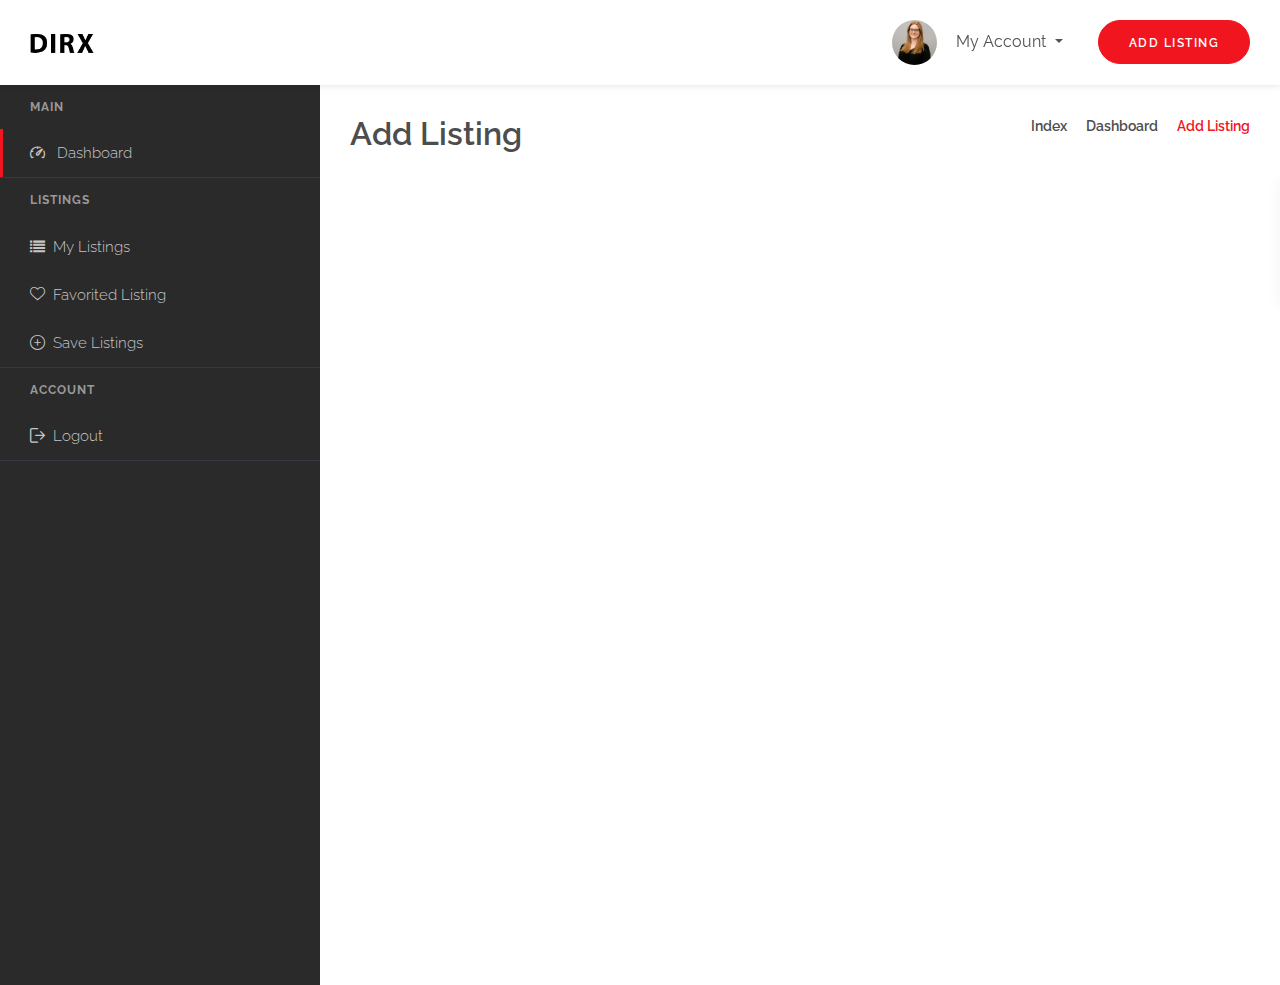
==== add-listing.html @ 59b0fe99 "initial super commit" ====
<!DOCTYPE html>
<html lang="zxx">

<!-- Mirrored from storage.googleapis.com/themevessel-products/drix/add-listing.html by HTTrack Website Copier/3.x [XR&CO'2014], Wed, 26 Jun 2019 07:26:23 GMT -->
<head>
    <title>DirX - Directory Listing HTML Template</title>
    <meta name="viewport" content="width=device-width, initial-scale=1.0">
    <meta charset="utf-8">

    <!-- External CSS libraries -->
    <link rel="stylesheet" type="text/css" href="css/bootstrap.min.css">
    <link rel="stylesheet" type="text/css" href="css/animate.min.css">
    <link rel="stylesheet" type="text/css" href="css/bootstrap-submenu.css">

    <link rel="stylesheet" type="text/css" href="css/bootstrap-select.min.css">
    <link rel="stylesheet" type="text/css" href="css/magnific-popup.css">
    <link rel="stylesheet" type="text/css" href="css/daterangepicker.css">
    <link rel="stylesheet" href="css/leaflet.css" type="text/css">
    <link rel="stylesheet" href="css/map.css" type="text/css">
    <link rel="stylesheet" type="text/css" href="fonts/font-awesome/css/font-awesome.min.css">
    <link rel="stylesheet" type="text/css" href="fonts/flaticon/font/flaticon.css">
    <link rel="stylesheet" type="text/css" href="fonts/linearicons/style.css">
    <link rel="stylesheet" type="text/css"  href="css/jquery.mCustomScrollbar.css">
    <link rel="stylesheet" type="text/css"  href="css/dropzone.css">
    <link rel="stylesheet" type="text/css"  href="css/slick.css">

    <!-- Custom stylesheet -->
    <link rel="stylesheet" type="text/css" href="css/style.css">
    <link rel="stylesheet" type="text/css" id="style_sheet" href="css/skins/default.css">

    <!-- Favicon icon -->
    <link rel="shortcut icon" href="img/favicon.ico" type="image/x-icon" >

    <!-- Google fonts -->
    <link rel="stylesheet" type="text/css" href="https://fonts.googleapis.com/css?family=Raleway:300,400,500,600,300,700">
    <link rel="stylesheet" type="text/css" href="https://fonts.googleapis.com/css?family=Dosis%7CMontserrat:200,300,400,500,600,700,800,900%7CNunito+Sans:200,300,400,600,700,800,900">

    <!-- IE10 viewport hack for Surface/desktop Windows 8 bug -->
    <link rel="stylesheet" type="text/css" href="css/ie10-viewport-bug-workaround.css">

    <!-- Just for debugging purposes. Don't actually copy these 2 lines! -->
    <!--[if lt IE 9]><script  src="js/ie8-responsive-file-warning.js"></script><![endif]-->
    <script  src="js/ie-emulation-modes-warning.js"></script>

    <!-- HTML5 shim and Respond.js for IE8 support of HTML5 elements and media queries -->
    <!--[if lt IE 9]>
    <script  src="js/html5shiv.min.js"></script>
    <script  src="js/respond.min.js"></script>
    <![endif]-->
</head>
<body>
<div class="page_loader"></div>

<!-- Main header start -->
<header class="main-header header-2 fixed-header">
    <div class="container-fluid">
        <nav class="navbar navbar-expand-lg navbar-light">
            <a class="navbar-brand logo pad-0" href="index.html">
                <img src="img/logos/black-logo.png" alt="logo">
            </a>
            <button class="navbar-toggler" type="button" data-toggle="collapse" data-target="#navbarSupportedContent" aria-controls="navbarSupportedContent" aria-expanded="false" aria-label="Toggle navigation">
                <span class="navbar-toggler-icon"></span>
            </button>
            <div class="collapse navbar-collapse" id="navbarSupportedContent">
                <ul class="navbar-nav ml-auto d-lg-none d-xl-none">
                    <li class="nav-item dropdown">
                        <a href="dashboard.html" class="nav-link">Dashboard</a>
                    </li>
                    <li class="nav-item dropdown">
                        <a href="messages.html" class="nav-link">Messages</a>
                    </li>
                    <li class="nav-item dropdown">
                        <a href="bookings.html" class="nav-link">Bookings</a>
                    </li>
                    <li class="nav-item dropdown">
                        <a href="my-listings.html" class="nav-link">My Listings</a>
                    </li>
                    <li class="nav-item dropdown">
                        <a href="my-invoices.html" class="nav-link">My Invoices</a>
                    </li>
                    <li class="nav-item dropdown">
                        <a href="favorited-listings.html" class="nav-link">Favorited Listings</a>
                    </li>
                    <li class="nav-item dropdown active">
                        <a href="add-listing.html" class="nav-link">Add Listins</a>
                    </li>
                    <li class="nav-item dropdown">
                        <a href="my-profile.html" class="nav-link">My Profile</a>
                    </li>
                    <li class="nav-item dropdown">
                        <a href="index.html" class="nav-link">Logout</a>
                    </li>
                </ul>
                <div class="navbar-buttons ml-auto d-none d-xl-block d-lg-block">
                    <ul>
                        <li>
                            <div class="dropdown btns">
                                <a class="dropdown-toggle" data-toggle="dropdown">
                                    <img src="img/avatar/avatar-1.jpg" alt="avatar">
                                    My Account
                                </a>
                                <div class="dropdown-menu">
                                    <a class="dropdown-item" href="dashboard.html">Dashboard</a>
                                    <a class="dropdown-item" href="messages.html">Messages</a>
                                    <a class="dropdown-item" href="bookings.html">Bookings</a>
                                    <a class="dropdown-item" href="my-profile.html">My profile</a>
                                    <a class="dropdown-item" href="index.html">Logout</a>
                                </div>
                            </div>
                        </li>
                        <li>
                            <a class="btn btn-theme btn-md" href="add-listing.html">Add Listing</a>
                        </li>
                    </ul>
                </div>
            </div>
        </nav>
    </div>
</header>
<!-- Main header end -->

<!-- Dashboard start -->
<div class="dashboard">
    <div class="container-fluid">
        <div class="row">
            <div class="col-lg-3 col-md-12 col-sm-12 col-pad">
                <div class="dashboard-nav d-none d-xl-block d-lg-block">
                    <div class="dashboard-inner">
                        <h4>Main</h4>
                        <ul>
                            <li class="active"><a href="dashboard.html"><i class="flaticon-dashboard"></i> Dashboard</a></li>
                            
                        </ul>
                        <h4>Listings</h4>
                        <ul>
                            <li><a href="my-listings.html"><i class="flaticon-list-1"></i>My Listings</a></li>
                            <li><a href="favorited-listings.html"><i class="flaticon-heart"></i>Favorited Listing</a></li>
                            <li><a href="add-listing.html"><i class="flaticon-plus"></i>Save Listings</a></li>
                        </ul>
                        <h4>Account</h4>
                        <ul>
                            <li><a href="index.html"><i class="flaticon-logout"></i>Logout</a></li>
                        </ul>
                    </div>
                </div>
            </div>
            <div class="col-lg-9 col-md-12 col-sm-12 col-pad">
                <div class="content-area5 dashboard-content">
                    <div class="dashboard-header clearfix">
                        <div class="row">
                            <div class="col-sm-12 col-md-6"><h4>Add Listing</h4></div>
                            <div class="col-sm-12 col-md-6">
                                <div class="breadcrumb-nav">
                                    <ul>
                                        <li>
                                            <a href="index.html">Index</a>
                                        </li>
                                        <li>
                                            <a href="dashboard.html">Dashboard</a>
                                        </li>
                                        <li class="active">Add Listing</li>
                                    </ul>
                                </div>
                            </div>
                        </div>
                    </div>
                   
                    </div>
                </div>
            </div>
        </div>
    </div>
</div>
<!-- Dashboard end -->

<!-- Full Page Search -->
<div id="full-page-search">
    <button type="button" class="close">×</button>
    <form action="http://storage.googleapis.com/themevessel-products/drix/index.html#">
        <input type="search" value="" placeholder="type keyword(s) here" />
        <button type="submit" class="btn btn-sm button-theme">Search</button>
    </form>
</div>

<script src="js/jquery-2.2.0.min.js"></script>
<script src="js/popper.min.js"></script>
<script src="js/bootstrap.min.js"></script>
<script  src="js/bootstrap-submenu.js"></script>
<script  src="js/rangeslider.js"></script>
<script  src="js/jquery.mb.YTPlayer.js"></script>
<script  src="js/bootstrap-select.min.js"></script>
<script  src="js/jquery.easing.1.3.js"></script>
<script  src="js/jquery.scrollUp.js"></script>
<script  src="js/jquery.mCustomScrollbar.concat.min.js"></script>
<script  src="js/leaflet.js"></script>
<script  src="js/leaflet-providers.js"></script>
<script  src="js/leaflet.markercluster.js"></script>
<script  src="js/moment.min.js"></script>
<script  src="js/daterangepicker.min.js"></script>
<script  src="js/dropzone.js"></script>
<script  src="js/slick.min.js"></script>
<script  src="js/jquery.filterizr.js"></script>
<script  src="js/jquery.magnific-popup.min.js"></script>
<script  src="js/jquery.countdown.js"></script>
<script  src="js/maps.js"></script>
<script  src="js/app.js"></script>

<!-- IE10 viewport hack for Surface/desktop Windows 8 bug -->
<script  src="js/ie10-viewport-bug-workaround.js"></script>
<!-- Custom javascript -->
<script  src="js/ie10-viewport-bug-workaround.js"></script>
</body>

<!-- Mirrored from storage.googleapis.com/themevessel-products/drix/add-listing.html by HTTrack Website Copier/3.x [XR&CO'2014], Wed, 26 Jun 2019 07:26:23 GMT -->
</html>
---- css/daterangepicker.css ----
.daterangepicker {
    position: absolute;
    color: inherit;
    background-color: #fff;
    border-radius: 4px;
    border: 1px solid #efefef;
    width: 278px;
    max-width: none;
    padding: 0;
    margin-top: 7px;
    top: 100px;
    left: 20px;
    z-index: 3001;
    display: none;
    font-family: arial;
    font-size: 15px;
    line-height: 1em;
}

.daterangepicker:before, .daterangepicker:after {
    position: absolute;
    display: inline-block;
    border-bottom-color: rgba(0, 0, 0, 0.2);
    content: '';
}

.daterangepicker:before {
    top: -7px;
    border-right: 7px solid transparent;
    border-left: 7px solid transparent;
    border-bottom: 7px solid #ccc;
}

.daterangepicker:after {
    top: -6px;
    border-right: 6px solid transparent;
    border-bottom: 6px solid #fff;
    border-left: 6px solid transparent;
}

.daterangepicker.opensleft:before {
    right: 9px;
}

.daterangepicker.opensleft:after {
    right: 10px;
}

.daterangepicker.openscenter:before {
    left: 0;
    right: 0;
    width: 0;
    margin-left: auto;
    margin-right: auto;
}

.daterangepicker.openscenter:after {
    left: 0;
    right: 0;
    width: 0;
    margin-left: auto;
    margin-right: auto;
}

.daterangepicker.opensright:before {
    left: 9px;
}

.daterangepicker.opensright:after {
    left: 10px;
}

.daterangepicker.drop-up {
    margin-top: -7px;
}

.daterangepicker.drop-up:before {
    top: initial;
    bottom: -7px;
    border-bottom: initial;
    border-top: 7px solid #ccc;
}

.daterangepicker.drop-up:after {
    top: initial;
    bottom: -6px;
    border-bottom: initial;
    border-top: 6px solid #fff;
}

.daterangepicker.single .daterangepicker .ranges, .daterangepicker.single .drp-calendar {
    float: none;
}

.daterangepicker.single .drp-selected {
    display: none;
}

.daterangepicker.show-calendar .drp-calendar {
    display: block;
}

.daterangepicker.show-calendar .drp-buttons {
    display: block;
}

.daterangepicker.auto-apply .drp-buttons {
    display: none;
}

.daterangepicker .drp-calendar {
    display: none;
    max-width: 270px;
}

.daterangepicker .drp-calendar.left {
    padding: 8px 0 8px 8px;
}

.daterangepicker .drp-calendar.right {
    padding: 8px;
}

.daterangepicker .drp-calendar.single .calendar-table {
    border: none;
}

.daterangepicker .calendar-table .next span, .daterangepicker .calendar-table .prev span {
    color: #fff;
    border: solid black;
    border-width: 0 2px 2px 0;
    border-radius: 0;
    display: inline-block;
    padding: 3px;
}

.daterangepicker .calendar-table .next span {
    transform: rotate(-45deg);
    -webkit-transform: rotate(-45deg);
}

.daterangepicker .calendar-table .prev span {
    transform: rotate(135deg);
    -webkit-transform: rotate(135deg);
}

.daterangepicker .calendar-table th, .daterangepicker .calendar-table td {
    white-space: nowrap;
    text-align: center;
    vertical-align: middle;
    min-width: 34px;
    width: 34px;
    height: 33px;
    line-height: 26px;
    font-size: 12px;
    border-radius: 4px;
    border: 1px solid transparent;
    white-space: nowrap;
    cursor: pointer;
}

.daterangepicker .calendar-table {
    border: 1px solid #fff;
    border-radius: 4px;
    background-color: #fff;
}

.daterangepicker .calendar-table table {
    width: 100%;
    margin: 0;
    border-spacing: 0;
    border-collapse: collapse;
}

.daterangepicker td.available:hover, .daterangepicker th.available:hover {
    background-color: #eee;
    border-color: transparent;
    color: inherit;
}

.daterangepicker td .prev:hover, .daterangepicker th .prev:hover{
    background: transparent !important;
}

.daterangepicker td.week, .daterangepicker th.week {
    font-size: 80%;
    color: #ccc;
}

.daterangepicker td.off, .daterangepicker td.off.in-range, .daterangepicker td.off.start-date, .daterangepicker td.off.end-date {
    background-color: #fff;
    border-color: transparent;
    color: #999;
}

.daterangepicker td.in-range {
    background-color: #ebf4f8;
    border-color: transparent;
    color: #000;
    border-radius: 0;
}

.daterangepicker td.start-date {
    border-radius: 4px 0 0 4px;
}

.daterangepicker td.end-date {
    border-radius: 0;
}

.daterangepicker td.start-date.end-date {
    border-radius: 0;
}

.daterangepicker td.active, .daterangepicker td.active:hover {
    border-color: transparent;
    color: #fff;
    border-radius: 0;
}

.daterangepicker td.available:hover, .daterangepicker th.available:hover{
    border-radius: 0;
}

.daterangepicker th.month {
    width: auto;
}

.daterangepicker td.disabled, .daterangepicker option.disabled {
    color: #999;
    cursor: not-allowed;
    text-decoration: line-through;
}

.daterangepicker select.monthselect, .daterangepicker select.yearselect {
    font-size: 12px;
    padding: 1px;
    height: auto;
    margin: 0;
    cursor: default;
}

.daterangepicker select.monthselect {
    margin-right: 2%;
    width: 56%;
}

.daterangepicker select.yearselect {
    width: 40%;
}

.daterangepicker select.hourselect, .daterangepicker select.minuteselect, .daterangepicker select.secondselect, .daterangepicker select.ampmselect {
    width: 50px;
    margin: 0 auto;
    background: #eee;
    border: 1px solid #eee;
    padding: 2px;
    outline: 0;
    font-size: 12px;
}

.daterangepicker .calendar-time {
    text-align: center;
    margin: 4px auto 0 auto;
    line-height: 30px;
    position: relative;
}

.daterangepicker .calendar-time select.disabled {
    color: #ccc;
    cursor: not-allowed;
}

.daterangepicker .drp-buttons {
    clear: both;
    text-align: right;
    padding: 17px 8px 12px;
    border-top: 1px solid #efefef;
    display: none;
    line-height: 12px;
    vertical-align: middle;
}

.daterangepicker .drp-selected {
    display: inline-block;
    font-size: 12px;
    padding-right: 8px;
}

.daterangepicker .drp-buttons .btn {
    margin: 0 0 5px 5px;
    font-size: 11px;
    font-weight: 500;
    padding: 3px 10px;
    text-transform: none;
}

.daterangepicker.show-ranges .drp-calendar.left {
    border-left: 1px solid #ddd;
}

.daterangepicker .ranges {
    float: none;
    text-align: left;
    margin: 0;
}

.daterangepicker.show-calendar .ranges {
    margin-top: 8px;
}

.daterangepicker .ranges ul {
    list-style: none;
    margin: 0 auto;
    padding: 0;
    width: 100%;
}

.daterangepicker .ranges li {
    font-size: 12px;
    padding: 8px 12px;
    cursor: pointer;
}

.daterangepicker .ranges li:hover {
    background-color: #eee;
}

.daterangepicker .ranges li.active {
    background-color: #08c;
    color: #fff;
}

element.style {
    top: 631px;
    right: 768.984px;
    left: auto;
    display: block;
}

/*  Larger Screen Styling */
@media (min-width: 564px) {
    .daterangepicker {
        width: auto; }
    .daterangepicker .ranges ul {
        width: 140px; }
    .daterangepicker.single .ranges ul {
        width: 100%; }
    .daterangepicker.single .drp-calendar.left {
        clear: none; }
    .daterangepicker.single.ltr .ranges, .daterangepicker.single.ltr .drp-calendar {
        float: left; }
    .daterangepicker.single.rtl .ranges, .daterangepicker.single.rtl .drp-calendar {
        float: right; }
    .daterangepicker.ltr {
        direction: ltr;
        text-align: left; }
    .daterangepicker.ltr .drp-calendar.left {
        clear: left;
        margin-right: 0; }
    .daterangepicker.ltr .drp-calendar.left .calendar-table {
        border-right: none;
        border-top-right-radius: 0;
        border-bottom-right-radius: 0; }
    .daterangepicker.ltr .drp-calendar.right {
        margin-left: 0; }
    .daterangepicker.ltr .drp-calendar.right .calendar-table {
        border-left: none;
        border-top-left-radius: 0;
        border-bottom-left-radius: 0; }
    .daterangepicker.ltr .drp-calendar.left .calendar-table {
        padding-right: 8px; }
    .daterangepicker.ltr .ranges, .daterangepicker.ltr .drp-calendar {
        float: left; }
    .daterangepicker.rtl {
        direction: rtl;
        text-align: right; }
    .daterangepicker.rtl .drp-calendar.left {
        clear: right;
        margin-left: 0; }
    .daterangepicker.rtl .drp-calendar.left .calendar-table {
        border-left: none;
        border-top-left-radius: 0;
        border-bottom-left-radius: 0; }
    .daterangepicker.rtl .drp-calendar.right {
        margin-right: 0; }
    .daterangepicker.rtl .drp-calendar.right .calendar-table {
        border-right: none;
        border-top-right-radius: 0;
        border-bottom-right-radius: 0; }
    .daterangepicker.rtl .drp-calendar.left .calendar-table {
        padding-left: 12px; }
    .daterangepicker.rtl .ranges, .daterangepicker.rtl .drp-calendar {
        text-align: right;
        float: right; } }
@media (min-width: 730px) {
    .daterangepicker .ranges {
        width: auto; }
    .daterangepicker.ltr .ranges {
        float: left; }
    .daterangepicker.rtl .ranges {
        float: right; }
    .daterangepicker .drp-calendar.left {
        clear: none !important; } }
---- css/leaflet.css ----
/* required styles */
.leaflet-map-pane,
.leaflet-tile,
.leaflet-marker-icon,
.leaflet-marker-shadow,
.leaflet-tile-pane,
.leaflet-tile-container,
.leaflet-overlay-pane,
.leaflet-shadow-pane,
.leaflet-marker-pane,
.leaflet-popup-pane,
.leaflet-overlay-pane svg,
.leaflet-zoom-box,
.leaflet-image-layer,
.leaflet-layer {
    position: absolute;
    left: 0;
    top: 0;
}
.leaflet-container {
    overflow: hidden;
    -ms-touch-action: none;
}
.leaflet-tile,
.leaflet-marker-icon,
.leaflet-marker-shadow {
    -webkit-user-select: none;
    -moz-user-select: none;
    user-select: none;
    -webkit-user-drag: none;
}
.leaflet-marker-icon,
.leaflet-marker-shadow {
    display: block;
}
/* map is broken in FF if you have max-width: 100% on tiles */
.leaflet-container img {
    max-width: none !important;
}
/* stupid Android 2 doesn't understand "max-width: none" properly */
.leaflet-container img.leaflet-image-layer {
    max-width: 15000px !important;
}
.leaflet-tile {
    filter: inherit;
    visibility: hidden;
}
.leaflet-tile-loaded {
    visibility: inherit;
}
.leaflet-zoom-box {
    width: 0;
    height: 0;
}
/* workaround for https://bugzilla.mozilla.org/show_bug.cgi?id=888319 */
.leaflet-overlay-pane svg {
    -moz-user-select: none;
}

.leaflet-tile-pane    { z-index: 2; }
.leaflet-objects-pane { z-index: 3; }
.leaflet-overlay-pane { z-index: 4; }
.leaflet-shadow-pane  { z-index: 5; }
.leaflet-marker-pane  { z-index: 6; }
.leaflet-popup-pane   { z-index: 7; }

.leaflet-vml-shape {
    width: 1px;
    height: 1px;
}
.lvml {
    behavior: url(#default#VML);
    display: inline-block;
    position: absolute;
}

/* control positioning */
.leaflet-control {
    position: relative;
    z-index: 7;
    pointer-events: auto;
}
.leaflet-top,
.leaflet-bottom {
    position: absolute;
    z-index: 1000;
    pointer-events: none;
}
.leaflet-top {
    top: 0;
}
.leaflet-right {
    right: 0;
}
.leaflet-bottom {
    bottom: 0;
}
.leaflet-left {
    left: 0;
}
.leaflet-control {
    float: left;
    clear: both;
}
.leaflet-right .leaflet-control {
    float: right;
}
.leaflet-top .leaflet-control {
    margin-top: 10px;
}
.leaflet-bottom .leaflet-control {
    margin-bottom: 10px;
}
.leaflet-left .leaflet-control {
    margin-left: 10px;
}
.leaflet-right .leaflet-control {
    margin-right: 10px;
}

/* zoom and fade animations */
.leaflet-fade-anim .leaflet-tile,
.leaflet-fade-anim .leaflet-popup {
    opacity: 0;
    -webkit-transition: opacity 0.2s linear;
    -moz-transition: opacity 0.2s linear;
    -o-transition: opacity 0.2s linear;
    transition: opacity 0.2s linear;
}
.leaflet-fade-anim .leaflet-tile-loaded,
.leaflet-fade-anim .leaflet-map-pane .leaflet-popup {
    opacity: 1;
}

.leaflet-zoom-anim .leaflet-zoom-animated {
    -webkit-transition: -webkit-transform 0.25s cubic-bezier(0,0,0.25,1);
    -moz-transition:    -moz-transform 0.25s cubic-bezier(0,0,0.25,1);
    -o-transition:      -o-transform 0.25s cubic-bezier(0,0,0.25,1);
    transition:         transform 0.25s cubic-bezier(0,0,0.25,1);
}
.leaflet-zoom-anim .leaflet-tile,
.leaflet-pan-anim .leaflet-tile,
.leaflet-touching .leaflet-zoom-animated {
    -webkit-transition: none;
    -moz-transition: none;
    -o-transition: none;
    transition: none;
}

.leaflet-zoom-anim .leaflet-zoom-hide {
    visibility: hidden;
}

/* cursors */
.leaflet-clickable {
    cursor: pointer;
}
.leaflet-container {
    cursor: -webkit-grab;
    cursor:    -moz-grab;
}
.leaflet-popup-pane,
.leaflet-control {
    cursor: auto;
}
.leaflet-dragging .leaflet-container,
.leaflet-dragging .leaflet-clickable {
    cursor: move;
    cursor: -webkit-grabbing;
    cursor:    -moz-grabbing;
}

/* visual tweaks */
.leaflet-container {
    background: #ddd;
    outline: 0;
}
.leaflet-container a {
    color: #0078A8;
}
.leaflet-container a.leaflet-active {
    outline: 2px solid orange;
}
.leaflet-zoom-box {
    border: 2px dotted #38f;
    background: rgba(255,255,255,0.5);
}

/* general typography */
.leaflet-container {
    font: 12px/1.5 "Helvetica Neue", Arial, Helvetica, sans-serif;
}

/* general toolbar styles */
.leaflet-bar {
    box-shadow: 0 1px 5px rgba(0,0,0,0.65);
    border-radius: 4px;
}
.leaflet-bar a,
.leaflet-bar a:hover {
    background-color: #fff;
    border-bottom: 1px solid #ccc;
    width: 26px;
    height: 26px;
    line-height: 26px;
    display: block;
    text-align: center;
    text-decoration: none;
    color: black;
}
.leaflet-bar a,
.leaflet-control-layers-toggle {
    background-position: 50% 50%;
    background-repeat: no-repeat;
    display: block;
}
.leaflet-bar a:hover {
    background-color: #f4f4f4;
}
.leaflet-bar a:first-child {
    border-top-left-radius: 4px;
    border-top-right-radius: 4px;
}
.leaflet-bar a:last-child {
    border-bottom-left-radius: 4px;
    border-bottom-right-radius: 4px;
    border-bottom: none;
}
.leaflet-bar a.leaflet-disabled {
    cursor: default;
    background-color: #f4f4f4;
    color: #bbb;
}

.leaflet-touch .leaflet-bar a {
    width: 30px;
    height: 30px;
    line-height: 30px;
}

/* zoom control */
.leaflet-control-zoom-in,
.leaflet-control-zoom-out {
    font: bold 18px 'Lucida Console', Monaco, monospace;
    text-indent: 1px;
}
.leaflet-control-zoom-out {
    font-size: 20px;
}

.leaflet-touch .leaflet-control-zoom-in {
    font-size: 22px;
}
.leaflet-touch .leaflet-control-zoom-out {
    font-size: 24px;
}

/* layers control */
.leaflet-control-layers {
    box-shadow: 0 1px 5px rgba(0,0,0,0.4);
    background: #fff;
    border-radius: 5px;
}
.leaflet-control-layers-toggle {
    background-image: url(images/layers.png);
    width: 36px;
    height: 36px;
}
.leaflet-retina .leaflet-control-layers-toggle {
    background-image: url(images/layers-2x.png);
    background-size: 26px 26px;
}
.leaflet-touch .leaflet-control-layers-toggle {
    width: 44px;
    height: 44px;
}
.leaflet-control-layers .leaflet-control-layers-list,
.leaflet-control-layers-expanded .leaflet-control-layers-toggle {
    display: none;
}
.leaflet-control-layers-expanded .leaflet-control-layers-list {
    display: block;
    position: relative;
}
.leaflet-control-layers-expanded {
    padding: 6px 10px 6px 6px;
    color: #333;
    background: #fff;
}
.leaflet-control-layers-selector {
    margin-top: 2px;
    position: relative;
    top: 1px;
}
.leaflet-control-layers label {
    display: block;
}
.leaflet-control-layers-separator {
    height: 0;
    border-top: 1px solid #ddd;
    margin: 5px -10px 5px -6px;
}

/* attribution and scale controls */
.leaflet-container .leaflet-control-attribution {
    background: #fff;
    background: rgba(255, 255, 255, 0.7);
    margin: 0;
}
.leaflet-control-attribution,
.leaflet-control-scale-line {
    padding: 0 5px;
    color: #333;
}
.leaflet-control-attribution a {
    text-decoration: none;
}
.leaflet-control-attribution a:hover {
    text-decoration: underline;
}
.leaflet-container .leaflet-control-attribution,
.leaflet-container .leaflet-control-scale {
    font-size: 11px;
}
.leaflet-left .leaflet-control-scale {
    margin-left: 5px;
}
.leaflet-bottom .leaflet-control-scale {
    margin-bottom: 5px;
}
.leaflet-control-scale-line {
    border: 2px solid #777;
    border-top: none;
    line-height: 1.1;
    padding: 2px 5px 1px;
    font-size: 11px;
    white-space: nowrap;
    overflow: hidden;
    -moz-box-sizing: content-box;
    box-sizing: content-box;
    background: #fff;
    background: rgba(255, 255, 255, 0.5);
}
.leaflet-control-scale-line:not(:first-child) {
    border-top: 2px solid #777;
    border-bottom: none;
    margin-top: -2px;
}
.leaflet-control-scale-line:not(:first-child):not(:last-child) {
    border-bottom: 2px solid #777;
}

.leaflet-touch .leaflet-control-attribution,
.leaflet-touch .leaflet-control-layers,
.leaflet-touch .leaflet-bar {
    box-shadow: none;
}
.leaflet-touch .leaflet-control-layers,
.leaflet-touch .leaflet-bar {
    border: 2px solid rgba(0,0,0,0.2);
    background-clip: padding-box;
}

/* popup */
.leaflet-popup {
    position: absolute;
    text-align: center;
}
.leaflet-popup-content-wrapper {
    padding: 1px;
    text-align: left;
    border-radius: 12px;
}

.leaflet-popup-content {
    margin: 0;
    line-height: 1.4;
}

.leaflet-popup-tip-container {
    margin: 0 auto;
    width: 40px;
    height: 20px;
    position: relative;
    overflow: hidden;
}

.leaflet-popup-tip {
    width: 17px;
    height: 17px;
    padding: 1px;
    margin: -10px auto 0;
    -webkit-transform: rotate(45deg);
    -moz-transform: rotate(45deg);
    -ms-transform: rotate(45deg);
    -o-transform: rotate(45deg);
    transform: rotate(45deg);
}

.leaflet-popup-content-wrapper,
.leaflet-popup-tip {
    background: white;
    box-shadow: 0 3px 14px rgba(0,0,0,0.4);
}

.leaflet-container a.leaflet-popup-close-button {
    position: absolute;
    top: 10px;
    right: 10px;
    text-align: center;
    width: 30px;
    height: 30px;
    border-radius: 50%;
    line-height: 30px !important;
    font: 15px Tahoma, Verdana, sans-serif;
    color: #c3c3c3;
    text-decoration: none;
    font-weight: bold;
    background: #fff;
    z-index: 999;
}

.leaflet-container a.leaflet-popup-close-button:hover {
    color: #999;
}

.leaflet-popup-scrolled {
    overflow: auto;
    border-bottom: 1px solid #ddd;
    border-top: 1px solid #ddd;
}

.leaflet-oldie .leaflet-popup-content-wrapper {
    zoom: 1;
}
.leaflet-oldie .leaflet-popup-tip {
    width: 24px;
    margin: 0 auto;

    -ms-filter: "progid:DXImageTransform.Microsoft.Matrix(M11=0.70710678, M12=0.70710678, M21=-0.70710678, M22=0.70710678)";
    filter: progid:DXImageTransform.Microsoft.Matrix(M11=0.70710678, M12=0.70710678, M21=-0.70710678, M22=0.70710678);
}
.leaflet-oldie .leaflet-popup-tip-container {
    margin-top: -1px;
}

.leaflet-oldie .leaflet-control-zoom,
.leaflet-oldie .leaflet-control-layers,
.leaflet-oldie .leaflet-popup-content-wrapper,
.leaflet-oldie .leaflet-popup-tip {
    border: 1px solid #999;
}

/* div icon */
.leaflet-div-icon {
    background: #fff;
    border: 1px solid #666;
}
---- css/map.css ----
@keyframes fadeInMarker {
    from {
        filter: progid:DXImageTransform.Microsoft.Alpha(Opacity=0);
        opacity: 0;
        margin-bottom: -10px;
    }

    to {
        filter: progid:DXImageTransform.Microsoft.Alpha(enabled=false);
        opacity: 1;
        margin-bottom: 0;
    }
}

@-webkit-keyframes fadeInMarker {
    from {
        filter: progid:DXImageTransform.Microsoft.Alpha(Opacity=0);
        opacity: 0;
        margin-bottom: -10px;
    }

    to {
        filter: progid:DXImageTransform.Microsoft.Alpha(enabled=false);
        opacity: 1;
        margin-bottom: 0;
    }
}

.fade-out-marker {
    filter: progid:DXImageTransform.Microsoft.Alpha(Opacity=0);
    opacity: 0;
    -webkit-animation: fadeOutMarker .3s;
    animation: fadeOutMarker .3s;
}

.fade-out-marker > img {
    z-index: 1;
}

@keyframes fadeOutMarker {
    from {
        filter: progid:DXImageTransform.Microsoft.Alpha(enabled=false);
        opacity: 1;
        margin-bottom: 0;
    }

    to {
        filter: progid:DXImageTransform.Microsoft.Alpha(Opacity=0);
        opacity: 0;
        margin-bottom: -10px;
    }
}

@-webkit-keyframes fadeOutMarker {
    from {
        filter: progid:DXImageTransform.Microsoft.Alpha(enabled=false);
        opacity: 1;
        margin-bottom: 0;
    }

    to {
        filter: progid:DXImageTransform.Microsoft.Alpha(Opacity=0);
        opacity: 0;
        margin-bottom: -10px;
    }
}

.fade_in {
    -webkit-animation: fade_in_animation .5s forwards;
    animation: fade_in_animation .5s forwards;
}

@keyframes fade_in_animation {
    0% {
        filter: progid:DXImageTransform.Microsoft.Alpha(Opacity=0);
        opacity: 0;
    }

    100% {
        filter: progid:DXImageTransform.Microsoft.Alpha(enabled=false);
        opacity: 1;
    }
}

@-webkit-keyframes fade_in_animation {
    0% {
        filter: progid:DXImageTransform.Microsoft.Alpha(Opacity=0);
        opacity: 0;
    }

    100% {
        filter: progid:DXImageTransform.Microsoft.Alpha(enabled=false);
        opacity: 1;
    }
}

.fade_out {
    -webkit-animation: fade_out_animation .3s forwards;
    animation: fade_out_animation .3s forwards;
}

@keyframes fade_out_animation {
    0% {
        filter: progid:DXImageTransform.Microsoft.Alpha(enabled=false);
        opacity: 1;
    }

    100% {
        filter: progid:DXImageTransform.Microsoft.Alpha(Opacity=0);
        opacity: 0;
    }
}

@-webkit-keyframes fade_out_animation {
    0% {
        filter: progid:DXImageTransform.Microsoft.Alpha(enabled=false);
        opacity: 1;
    }

    100% {
        filter: progid:DXImageTransform.Microsoft.Alpha(Opacity=0);
        opacity: 0;
    }
}

.fade-in {
    -moz-transition: 0.3s;
    -webkit-transition: 0.3s;
    transition: 0.3s;
    -webkit-opacity: 1 !important;
    opacity: 1 !important;
    -webkit-animation: fadeIn .3s;
    animation: fadeIn 3s;
}

@keyframes fadeIn {
    0% {
        opacity: 0;
    }

    100% {
        opacity: 1 !important;
    }
}

@-webkit-keyframes fadeIn {
    0% {
        -webkit-opacity: 0;
    }

    100% {
        -webkit-opacity: 1 !important;
    }
}

.fade-out {
    -moz-transition: 0.3s;
    -webkit-transition: 0.3s;
    transition: 0.3s;
    -webkit-opacity: 0 !important;
    opacity: 0 !important;
    -webkit-animation: fadeOut .3s;
    animation: fadeOut .3s;
}

@keyframes fadeOut {
    from {
        opacity: 1;
    }

    to {
        opacity: 0 !important;
    }
}

@-webkit-keyframes fadeOut {
    from {
        -webkit-opacity: 1;
    }

    to {
        -webkit-opacity: 0 !important;
    }
}

.rotate {
    -webkit-animation: rotate 1s;
    animation: rotate 1s;
}

@keyframes rotate {
    from {
        transform: rotate(0deg);
    }

    to {
        transform: rotate(360deg);
    }
}

@-webkit-keyframes rotate {
    from {
        -webkit-transform: rotate(0deg);
    }

    to {
        -webkit-transform: rotate(360deg);
    }
}

.cluster-loaded {
    filter: progid:DXImageTransform.Microsoft.Alpha(enabled=false);
    opacity: 1;
}

.cluster-animation {
    -webkit-animation: clusterOpacity 1s forwards;
    animation: clusterOpacity 1s forwards;
}

@keyframes clusterOpacity {
    0% {
        filter: progid:DXImageTransform.Microsoft.Alpha(Opacity=0);
        opacity: 0;
    }

    100% {
        filter: progid:DXImageTransform.Microsoft.Alpha(enabled=false);
        opacity: 1;
    }
}

@-webkit-keyframes clusterOpacity {
    0% {
        filter: progid:DXImageTransform.Microsoft.Alpha(Opacity=0);
        opacity: 0;
    }

    100% {
        filter: progid:DXImageTransform.Microsoft.Alpha(enabled=false);
        opacity: 1;
    }
}

.bounce-animation .map-marker {
    -webkit-animation: bounce 1s forwards;
    animation: bounce 1s forwards;
}

@keyframes bounce {
    0% {
        -moz-transform: translate(0, 0);
        -ms-transform: translate(0, 0);
        -webkit-transform: translate(0, 0);
        transform: translate(0, 0);
        filter: progid:DXImageTransform.Microsoft.Alpha(enabled=false);
        opacity: 1;
    }

    50% {
        -moz-transform: translate(0, -10px);
        -ms-transform: translate(0, -10px);
        -webkit-transform: translate(0, -10px);
        transform: translate(0, -10px);
        filter: progid:DXImageTransform.Microsoft.Alpha(enabled=false);
        opacity: 1;
    }

    100% {
        -moz-transform: translate(0, 0);
        -ms-transform: translate(0, 0);
        -webkit-transform: translate(0, 0);
        transform: translate(0, 0);
        filter: progid:DXImageTransform.Microsoft.Alpha(enabled=false);
        opacity: 1;
    }
}

@-webkit-keyframes bounce {
    0% {
        -moz-transform: translate(0, 0);
        -ms-transform: translate(0, 0);
        -webkit-transform: translate(0, 0);
        transform: translate(0, 0);
        filter: progid:DXImageTransform.Microsoft.Alpha(enabled=false);
        opacity: 1;
    }

    50% {
        -moz-transform: translate(0, -15px);
        -ms-transform: translate(0, -15px);
        -webkit-transform: translate(0, -15px);
        transform: translate(0, -15px);
        filter: progid:DXImageTransform.Microsoft.Alpha(enabled=false);
        opacity: 1;
    }

    100% {
        -moz-transform: translate(0, 0);
        -ms-transform: translate(0, 0);
        -webkit-transform: translate(0, 0);
        transform: translate(0, 0);
        filter: progid:DXImageTransform.Microsoft.Alpha(enabled=false);
        opacity: 1;
    }
}

.bounce-in {
    -moz-transition: 0.3s;
    -webkit-transition: 0.3s;
    transition: 0.3s;
    -webkit-animation: fadeIn .3s;
    animation: fadeIn .3s;
}

@keyframes bounceIn {
    0% {
        -moz-transform: scale(1);
        -ms-transform: scale(1);
        -webkit-transform: scale(1);
        transform: scale(1);
    }

    100% {
        -moz-transform: scale(1.2);
        -ms-transform: scale(1.2);
        -webkit-transform: scale(1.2);
        transform: scale(1.2);
    }
}

@-webkit-keyframes rotateZ {
    from {
        -webkit-opacity: 0;
    }

    to {
        -webkit-opacity: 1 !important;
    }
}

.animation-fade-in {
    -webkit-animation-name: animation-fade-in;
    -moz-animation-name: animation-fade-in;
    -ms-animation-name: animation-fade-in;
    animation-name: animation-fade-in;
    -webkit-animation-duration: 0.2s;
    -moz-animation-duration: 0.2s;
    -ms-animation-duration: 0.2s;
    animation-duration: 0.2s;
}

@-webkit-keyframes animation-fade-in {
}

@-moz-keyframes animation-fade-in {
}

@-ms-keyframes animation-fade-in {
}

@keyframes animation-fade-in {
}

@-webkit-keyframes animation-fade-in {
    0% {
        filter: progid:DXImageTransform.Microsoft.Alpha(Opacity=0);
        opacity: 0;
    }

    100% {
        filter: progid:DXImageTransform.Microsoft.Alpha(enabled=false);
        opacity: 1;
    }
}

@-moz-keyframes animation-fade-in {
    0% {
        filter: progid:DXImageTransform.Microsoft.Alpha(Opacity=0);
        opacity: 0;
    }

    100% {
        filter: progid:DXImageTransform.Microsoft.Alpha(enabled=false);
        opacity: 1;
    }
}

@-ms-keyframes animation-fade-in {
    0% {
        filter: progid:DXImageTransform.Microsoft.Alpha(Opacity=0);
        opacity: 0;
    }

    100% {
        filter: progid:DXImageTransform.Microsoft.Alpha(enabled=false);
        opacity: 1;
    }
}

@keyframes animation-fade-in {
    0% {
        filter: progid:DXImageTransform.Microsoft.Alpha(Opacity=0);
        opacity: 0;
    }

    100% {
        filter: progid:DXImageTransform.Microsoft.Alpha(enabled=false);
        opacity: 1;
    }
}

.animation-fade-out {
    -webkit-animation-name: animation-fade-out;
    -moz-animation-name: animation-fade-out;
    -ms-animation-name: animation-fade-out;
    animation-name: animation-fade-out;
    -webkit-animation-duration: 0.2s;
    -moz-animation-duration: 0.2s;
    -ms-animation-duration: 0.2s;
    animation-duration: 0.2s;
}

@-webkit-keyframes animation-fade-out {
}

@-moz-keyframes animation-fade-out {
}

@-ms-keyframes animation-fade-out {
}

@keyframes animation-fade-out {
}

@-webkit-keyframes animation-fade-out {
    0% {
        filter: progid:DXImageTransform.Microsoft.Alpha(enabled=false);
        opacity: 1;
    }

    100% {
        filter: progid:DXImageTransform.Microsoft.Alpha(Opacity=0);
        opacity: 0;
    }
}

@-moz-keyframes animation-fade-out {
    0% {
        filter: progid:DXImageTransform.Microsoft.Alpha(enabled=false);
        opacity: 1;
    }

    100% {
        filter: progid:DXImageTransform.Microsoft.Alpha(Opacity=0);
        opacity: 0;
    }
}

@-ms-keyframes animation-fade-out {
    0% {
        filter: progid:DXImageTransform.Microsoft.Alpha(enabled=false);
        opacity: 1;
    }

    100% {
        filter: progid:DXImageTransform.Microsoft.Alpha(Opacity=0);
        opacity: 0;
    }
}

@keyframes animation-fade-out {
    0% {
        filter: progid:DXImageTransform.Microsoft.Alpha(enabled=false);
        opacity: 1;
    }

    100% {
        filter: progid:DXImageTransform.Microsoft.Alpha(Opacity=0);
        opacity: 0;
    }
}

/** MAP classes **/
.map-content {
    position: relative;
    overflow: hidden;
    padding: 0 !important;
    box-shadow: 0 1px 1px rgba(0, 0, 0, 0.1);
}

.map-img {
    margin: 0;
    position: relative;
}

.map-content-sidebar {
    overflow: hidden;
    min-height: auto;
    padding: 0;
    box-shadow: 0 0 35px rgba(0, 0, 0, 0.1);
}

.map-content-sidebar .col-lg-6 {
    float: left;
}

.pad-0-15{
    padding: 0 15px;
}

.properties-pad{
    padding: 25px 35px 25px 25px;
}

.properties-pad2{
    padding: 25px 25px 25px 35px;
}

#map {
    width: 100%;
}

.map {
    -moz-transition: 0.4s;
    -webkit-transition: 0.4s;
    transition: 0.4s;
    height: 100%;
}

.marker-loaded .map-marker {
    visibility: visible;
}

.map-marker {
    visibility: hidden;
    -moz-border-radius-topleft: 4px;
    -webkit-border-top-left-radius: 4px;
    border-top-left-radius: 4px;
    -moz-border-radius-topright: 4px;
    -webkit-border-top-right-radius: 4px;
    border-top-right-radius: 4px;
    -moz-transition: 0.4s ease-in-out all;
    -webkit-transition: 0.4s ease-in-out all;
    transition: 0.4s ease-in-out all;
    background-color: #fff;
    height: 32px;
    width: 36px;
    position: relative;
    text-align: center;
    z-index: 1;
    bottom: 12px;
}

.map-marker:before {
    -moz-transition: 0.4s ease-in-out all;
    -webkit-transition: 0.4s ease-in-out all;
    transition: 0.4s ease-in-out all;
    border-style: solid;
    border-width: 12px 18px 0 18px;
    border-color: #fff transparent transparent transparent;
    bottom: -12px;
    content: "";
    left: 0;
    height: 0;
    position: absolute;
    width: 0;
    z-index: 0;
}

.map-marker:after {
    -moz-transition: 0.4s ease-in-out all;
    -webkit-transition: 0.4s ease-in-out all;
    transition: 0.4s ease-in-out all;
    border-style: solid;
    border-width: 12px 18px 0 18px;
    border-color: rgba(0, 0, 0, 0.1) transparent transparent transparent;
    bottom: -14px;
    content: "";
    left: 0;
    height: 0;
    position: absolute;
    width: 0;
    z-index: -1;
}

.map-marker:hover {
    cursor: pointer;
}

.map-marker.featured {
    background-color: #474747;
}

.map-marker.featured:before {
    border-color: #474747 transparent transparent transparent;
}

.map-marker .icon {
    -moz-border-radius: 50%;
    -webkit-border-radius: 50%;
    border-radius: 50%;
    -moz-transition: 0.3s ease-in-out all;
    -webkit-transition: 0.3s ease-in-out all;
    transition: 0.3s ease-in-out all;
    background-color: #fff;
    height: 28px;
    left: 4px;
    width: 28px;
    overflow: hidden;
    position: relative;
    top: 5px;
}

.map-marker .icon img {
    filter: progid:DXImageTransform.Microsoft.Alpha(Opacity=60);
    opacity: 0.6;
    display: block;
    position: absolute;
    top: -2px;
    right: 0;
    bottom: 0;
    left: 0;
    margin: auto;
    width: 22px;
}

.fade-in-marker {
    filter: progid:DXImageTransform.Microsoft.Alpha(enabled=false);
    opacity: 1;
    -webkit-animation: fadeInMarker .3s;
    animation: fadeInMarker .3s;
}

.fade-in-marker > img {
    z-index: 1;
}

.map-content .show-more-options {
    margin-bottom: 0 !important;
}

.listing-properties-map {
    box-shadow: 0 1px 1px 0 rgba(0, 0, 0, 0.05);
    background: #fff;
    margin: 0 15px 20px 15px;
}

.listing-properties-map .listing-propertie-theme img {
    height: 220px !important;
}

.property .property-content {
    padding: 20px 20px !important;
}

.listing-properties-map .detail .title {
    font-size: 16px !important;
    text-transform: capitalize !important;;
    font-weight: 600;
    margin: 0 0 15px;
    text-decoration: none;
}

.map-content .form-control {
    font-size: 14px;
}

.map-content .form-group{
    margin-bottom: 20px;
}

.listing-properties-map .detail .facilities-list li i {
    margin-right: 2px !important;
    font-size: 12px !important;;
}

.listing-properties-map .detail .facilities-list li {
    font-size: 12px !important;;
    margin-bottom: 10px !important;
    margin-right: 10px !important;
}

.listing-properties-map .detail .location a {
    font-size: 14px !important;
    margin: 0;
}

.listing-properties-map .detail .footer {
    border-top: none !important;
}

.listing-properties-map .detail .footer a {
    color: #fff !important;
    text-decoration: none;
}

.map-content-sidebar .title-area {
    margin-bottom: 15px;
    /*padding: 0px 15px;*/
}

.fetching-properties {
    margin-left: -15px;
    margin-right: -15px;
}

.map-content-sidebar .title-area .btns-area {
    display: inline-table;
}

.map-content-sidebar .title-area .active-view-btn,
.map-content-sidebar .title-area .change-view-btn {
    border-radius: 2px;
}

.map-content-sidebar .title-area h2 {
    margin:0 15px 0 0;
    font-size: 20px;
    font-weight: 600;
}

.map-content-sidebar .range-slider {
    margin-top: 5px;
    margin-bottom: 20;
}

.results-for{
    line-height: 36px;
}

.map-featured {
    font-size: 14px;
    font-weight: 700;
}

.form-group label, .checkbox label {
    font-weight: 400;
}

.margin-t-10{
    font-weight: 600;
}

/* Map properties (popup) */
.leaflet-popup.leaflet-zoom-animated {
    background: #fff;
}

.leaflet-popup-content-wrapper, .leaflet-popup-tip {
    box-shadow: none;
    padding: 0;
}

.leaflet-popup-tip-container {
    display: none;
}

.map-properties {
    max-width: 301px;
    width: 301px;
}

.map-properties .address {
    color: #777;
    font-size: 14px;
    margin: 0 0 20px 20px;
}

.map-properties .address i {
    margin-right: 5px;
}

.map-properties .map-img img {
    width: 100%;
}

.map-properties .map-content {
    box-shadow: none;
    margin-top: 25px;
    width: 100%;
}

.map-properties .map-content h4 {
    margin: 0 0 10px 20px;
    font-weight: 600;
    font-size: 22px;
}

.map-properties .map-content h4 a:hover {
    color: #545454;
}

.map-properties-btns {
    display: inline-flex;
    margin-top: 10px;
}

.map-properties .map-properties-fetures {
    text-align: center;
    border-top: 1px solid #ebebeb;
}

.map-properties .map-properties-list {
    margin: 0;
    padding: 0;
}

.map-properties .map-properties-list li {
    list-style: none;
    margin-bottom: 6px;
    color: #999;
}

.btn-theme {
    color: #FFF !important;
    padding: 7px 20px;
}

.btn-theme-sm-outline:hover {
    color: #FFF !important;
}
---- fonts/flaticon/font/flaticon.css ----
/*
  	Flaticon icon font: Flaticon
  	Creation date: 06/12/2018 19:49
  	*/

@font-face {
  font-family: "Flaticon";
  src: url("Flaticon.eot");
  src: url("Flaticond41d.eot?#iefix") format("embedded-opentype"),
       url("Flaticon.woff") format("woff"),
       url("Flaticon.ttf") format("truetype"),
       url("Flaticon.svg#Flaticon") format("svg");
  font-weight: normal;
  font-style: normal;
}

@media screen and (-webkit-min-device-pixel-ratio:0) {
  @font-face {
    font-family: "Flaticon";
    src: url("Flaticon.svg#Flaticon") format("svg");
  }
}

[class^="flaticon-"]:before, [class*=" flaticon-"]:before,
[class^="flaticon-"]:after, [class*=" flaticon-"]:after {   
  font-family: Flaticon;
        font-size: auto;
font-style: normal;
margin-left: 0;
}

.flaticon-find:before { content: "\f100"; }
.flaticon-find-1:before { content: "\f101"; }
.flaticon-mail:before { content: "\f102"; }
.flaticon-male:before { content: "\f103"; }
.flaticon-user:before { content: "\f104"; }
.flaticon-heart:before { content: "\f105"; }
.flaticon-heart-1:before { content: "\f106"; }
.flaticon-comment:before { content: "\f107"; }
.flaticon-fax:before { content: "\f108"; }
.flaticon-phone:before { content: "\f109"; }
.flaticon-pin:before { content: "\f10a"; }
.flaticon-mail-1:before { content: "\f10b"; }
.flaticon-monitor:before { content: "\f10c"; }
.flaticon-rent:before { content: "\f10d"; }
.flaticon-sale:before { content: "\f10e"; }
.flaticon-logout:before { content: "\f10f"; }
.flaticon-logout-1:before { content: "\f110"; }
.flaticon-check:before { content: "\f111"; }
.flaticon-tick:before { content: "\f112"; }
.flaticon-earth:before { content: "\f113"; }
.flaticon-dashboard:before { content: "\f114"; }
.flaticon-calendar:before { content: "\f115"; }
.flaticon-list:before { content: "\f116"; }
.flaticon-list-1:before { content: "\f117"; }
.flaticon-bill:before { content: "\f118"; }
.flaticon-plus:before { content: "\f119"; }
.flaticon-plus-1:before { content: "\f11a"; }
.flaticon-plus-2:before { content: "\f11b"; }
.flaticon-hotel:before { content: "\f11c"; }
.flaticon-shop:before { content: "\f11d"; }
.flaticon-gym:before { content: "\f11e"; }
.flaticon-cook:before { content: "\f11f"; }
.flaticon-guitar:before { content: "\f120"; }
---- fonts/linearicons/style.css ----
@font-face {
	font-family: 'Linearicons-Free';
	src:url('fonts/Linearicons-Free54e9.eot?w118d');
	src:url('fonts/Linearicons-Freed41d.eot?#iefixw118d') format('embedded-opentype'),
		url('fonts/Linearicons-Free54e9.woff2?w118d') format('woff2'),
		url('fonts/Linearicons-Free54e9.woff?w118d') format('woff'),
		url('fonts/Linearicons-Free54e9.ttf?w118d') format('truetype'),
		url('fonts/Linearicons-Free54e9.svg?w118d#Linearicons-Free') format('svg');
	font-weight: normal;
	font-style: normal;
}

.lnr {
	font-family: 'Linearicons-Free';
	speak: none;
	font-style: normal;
	font-weight: normal;
	font-variant: normal;
	text-transform: none;
	line-height: 1;

	/* Better Font Rendering =========== */
	-webkit-font-smoothing: antialiased;
	-moz-osx-font-smoothing: grayscale;
}

.lnr-home:before {
	content: "\e800";
}
.lnr-apartment:before {
	content: "\e801";
}
.lnr-pencil:before {
	content: "\e802";
}
.lnr-magic-wand:before {
	content: "\e803";
}
.lnr-drop:before {
	content: "\e804";
}
.lnr-lighter:before {
	content: "\e805";
}
.lnr-poop:before {
	content: "\e806";
}
.lnr-sun:before {
	content: "\e807";
}
.lnr-moon:before {
	content: "\e808";
}
.lnr-cloud:before {
	content: "\e809";
}
.lnr-cloud-upload:before {
	content: "\e80a";
}
.lnr-cloud-download:before {
	content: "\e80b";
}
.lnr-cloud-sync:before {
	content: "\e80c";
}
.lnr-cloud-check:before {
	content: "\e80d";
}
.lnr-database:before {
	content: "\e80e";
}
.lnr-lock:before {
	content: "\e80f";
}
.lnr-cog:before {
	content: "\e810";
}
.lnr-trash:before {
	content: "\e811";
}
.lnr-dice:before {
	content: "\e812";
}
.lnr-heart:before {
	content: "\e813";
}
.lnr-star:before {
	content: "\e814";
}
.lnr-star-half:before {
	content: "\e815";
}
.lnr-star-empty:before {
	content: "\e816";
}
.lnr-flag:before {
	content: "\e817";
}
.lnr-envelope:before {
	content: "\e818";
}
.lnr-paperclip:before {
	content: "\e819";
}
.lnr-inbox:before {
	content: "\e81a";
}
.lnr-eye:before {
	content: "\e81b";
}
.lnr-printer:before {
	content: "\e81c";
}
.lnr-file-empty:before {
	content: "\e81d";
}
.lnr-file-add:before {
	content: "\e81e";
}
.lnr-enter:before {
	content: "\e81f";
}
.lnr-exit:before {
	content: "\e820";
}
.lnr-graduation-hat:before {
	content: "\e821";
}
.lnr-license:before {
	content: "\e822";
}
.lnr-music-note:before {
	content: "\e823";
}
.lnr-film-play:before {
	content: "\e824";
}
.lnr-camera-video:before {
	content: "\e825";
}
.lnr-camera:before {
	content: "\e826";
}
.lnr-picture:before {
	content: "\e827";
}
.lnr-book:before {
	content: "\e828";
}
.lnr-bookmark:before {
	content: "\e829";
}
.lnr-user:before {
	content: "\e82a";
}
.lnr-users:before {
	content: "\e82b";
}
.lnr-shirt:before {
	content: "\e82c";
}
.lnr-store:before {
	content: "\e82d";
}
.lnr-cart:before {
	content: "\e82e";
}
.lnr-tag:before {
	content: "\e82f";
}
.lnr-phone-handset:before {
	content: "\e830";
}
.lnr-phone:before {
	content: "\e831";
}
.lnr-pushpin:before {
	content: "\e832";
}
.lnr-map-marker:before {
	content: "\e833";
}
.lnr-map:before {
	content: "\e834";
}
.lnr-location:before {
	content: "\e835";
}
.lnr-calendar-full:before {
	content: "\e836";
}
.lnr-keyboard:before {
	content: "\e837";
}
.lnr-spell-check:before {
	content: "\e838";
}
.lnr-screen:before {
	content: "\e839";
}
.lnr-smartphone:before {
	content: "\e83a";
}
.lnr-tablet:before {
	content: "\e83b";
}
.lnr-laptop:before {
	content: "\e83c";
}
.lnr-laptop-phone:before {
	content: "\e83d";
}
.lnr-power-switch:before {
	content: "\e83e";
}
.lnr-bubble:before {
	content: "\e83f";
}
.lnr-heart-pulse:before {
	content: "\e840";
}
.lnr-construction:before {
	content: "\e841";
}
.lnr-pie-chart:before {
	content: "\e842";
}
.lnr-chart-bars:before {
	content: "\e843";
}
.lnr-gift:before {
	content: "\e844";
}
.lnr-diamond:before {
	content: "\e845";
}
.lnr-linearicons:before {
	content: "\e846";
}
.lnr-dinner:before {
	content: "\e847";
}
.lnr-coffee-cup:before {
	content: "\e848";
}
.lnr-leaf:before {
	content: "\e849";
}
.lnr-paw:before {
	content: "\e84a";
}
.lnr-rocket:before {
	content: "\e84b";
}
.lnr-briefcase:before {
	content: "\e84c";
}
.lnr-bus:before {
	content: "\e84d";
}
.lnr-car:before {
	content: "\e84e";
}
.lnr-train:before {
	content: "\e84f";
}
.lnr-bicycle:before {
	content: "\e850";
}
.lnr-wheelchair:before {
	content: "\e851";
}
.lnr-select:before {
	content: "\e852";
}
.lnr-earth:before {
	content: "\e853";
}
.lnr-smile:before {
	content: "\e854";
}
.lnr-sad:before {
	content: "\e855";
}
.lnr-neutral:before {
	content: "\e856";
}
.lnr-mustache:before {
	content: "\e857";
}
.lnr-alarm:before {
	content: "\e858";
}
.lnr-bullhorn:before {
	content: "\e859";
}
.lnr-volume-high:before {
	content: "\e85a";
}
.lnr-volume-medium:before {
	content: "\e85b";
}
.lnr-volume-low:before {
	content: "\e85c";
}
.lnr-volume:before {
	content: "\e85d";
}
.lnr-mic:before {
	content: "\e85e";
}
.lnr-hourglass:before {
	content: "\e85f";
}
.lnr-undo:before {
	content: "\e860";
}
.lnr-redo:before {
	content: "\e861";
}
.lnr-sync:before {
	content: "\e862";
}
.lnr-history:before {
	content: "\e863";
}
.lnr-clock:before {
	content: "\e864";
}
.lnr-download:before {
	content: "\e865";
}
.lnr-upload:before {
	content: "\e866";
}
.lnr-enter-down:before {
	content: "\e867";
}
.lnr-exit-up:before {
	content: "\e868";
}
.lnr-bug:before {
	content: "\e869";
}
.lnr-code:before {
	content: "\e86a";
}
.lnr-link:before {
	content: "\e86b";
}
.lnr-unlink:before {
	content: "\e86c";
}
.lnr-thumbs-up:before {
	content: "\e86d";
}
.lnr-thumbs-down:before {
	content: "\e86e";
}
.lnr-magnifier:before {
	content: "\e86f";
}
.lnr-cross:before {
	content: "\e870";
}
.lnr-menu:before {
	content: "\e871";
}
.lnr-list:before {
	content: "\e872";
}
.lnr-chevron-up:before {
	content: "\e873";
}
.lnr-chevron-down:before {
	content: "\e874";
}
.lnr-chevron-left:before {
	content: "\e875";
}
.lnr-chevron-right:before {
	content: "\e876";
}
.lnr-arrow-up:before {
	content: "\e877";
}
.lnr-arrow-down:before {
	content: "\e878";
}
.lnr-arrow-left:before {
	content: "\e879";
}
.lnr-arrow-right:before {
	content: "\e87a";
}
.lnr-move:before {
	content: "\e87b";
}
.lnr-warning:before {
	content: "\e87c";
}
.lnr-question-circle:before {
	content: "\e87d";
}
.lnr-menu-circle:before {
	content: "\e87e";
}
.lnr-checkmark-circle:before {
	content: "\e87f";
}
.lnr-cross-circle:before {
	content: "\e880";
}
.lnr-plus-circle:before {
	content: "\e881";
}
.lnr-circle-minus:before {
	content: "\e882";
}
.lnr-arrow-up-circle:before {
	content: "\e883";
}
.lnr-arrow-down-circle:before {
	content: "\e884";
}
.lnr-arrow-left-circle:before {
	content: "\e885";
}
.lnr-arrow-right-circle:before {
	content: "\e886";
}
.lnr-chevron-up-circle:before {
	content: "\e887";
}
.lnr-chevron-down-circle:before {
	content: "\e888";
}
.lnr-chevron-left-circle:before {
	content: "\e889";
}
.lnr-chevron-right-circle:before {
	content: "\e88a";
}
.lnr-crop:before {
	content: "\e88b";
}
.lnr-frame-expand:before {
	content: "\e88c";
}
.lnr-frame-contract:before {
	content: "\e88d";
}
.lnr-layers:before {
	content: "\e88e";
}
.lnr-funnel:before {
	content: "\e88f";
}
.lnr-text-format:before {
	content: "\e890";
}
.lnr-text-format-remove:before {
	content: "\e891";
}
.lnr-text-size:before {
	content: "\e892";
}
.lnr-bold:before {
	content: "\e893";
}
.lnr-italic:before {
	content: "\e894";
}
.lnr-underline:before {
	content: "\e895";
}
.lnr-strikethrough:before {
	content: "\e896";
}
.lnr-highlight:before {
	content: "\e897";
}
.lnr-text-align-left:before {
	content: "\e898";
}
.lnr-text-align-center:before {
	content: "\e899";
}
.lnr-text-align-right:before {
	content: "\e89a";
}
.lnr-text-align-justify:before {
	content: "\e89b";
}
.lnr-line-spacing:before {
	content: "\e89c";
}
.lnr-indent-increase:before {
	content: "\e89d";
}
.lnr-indent-decrease:before {
	content: "\e89e";
}
.lnr-pilcrow:before {
	content: "\e89f";
}
.lnr-direction-ltr:before {
	content: "\e8a0";
}
.lnr-direction-rtl:before {
	content: "\e8a1";
}
.lnr-page-break:before {
	content: "\e8a2";
}
.lnr-sort-alpha-asc:before {
	content: "\e8a3";
}
.lnr-sort-amount-asc:before {
	content: "\e8a4";
}
.lnr-hand:before {
	content: "\e8a5";
}
.lnr-pointer-up:before {
	content: "\e8a6";
}
.lnr-pointer-right:before {
	content: "\e8a7";
}
.lnr-pointer-down:before {
	content: "\e8a8";
}
.lnr-pointer-left:before {
	content: "\e8a9";
}
---- css/dropzone.css ----
/* The MIT License */
.dropzone,
.dropzone *,
.dropzone-previews,
.dropzone-previews * {
  -webkit-box-sizing: border-box;
  -moz-box-sizing: border-box;
  box-sizing: border-box;
}
.dropzone {
  position: relative;
  border: 1px solid rgba(0,0,0,0.08);
  background: rgba(0,0,0,0.02);
  padding: 1em;
}
.dropzone.dz-clickable {
  cursor: pointer;
}
.dropzone.dz-clickable .dz-message,
.dropzone.dz-clickable .dz-message span {
  cursor: pointer;
}
.dropzone.dz-clickable * {
  cursor: default;
}
.dropzone .dz-message {
  opacity: 1;
  -ms-filter: none;
  filter: none;
}
.dropzone.dz-drag-hover {
  border-color: rgba(0,0,0,0.15);
  background: rgba(0,0,0,0.04);
}
.dropzone.dz-started .dz-message {
  display: none;
}
.dropzone .dz-preview,
.dropzone-previews .dz-preview {
  background: rgba(255,255,255,0.8);
  position: relative;
  display: inline-block;
  margin: 17px;
  vertical-align: top;
  border: 1px solid #acacac;
  padding: 6px 6px 6px 6px;
}
.dropzone .dz-preview.dz-file-preview [data-dz-thumbnail],
.dropzone-previews .dz-preview.dz-file-preview [data-dz-thumbnail] {
  display: none;
}
.dropzone .dz-preview .dz-details,
.dropzone-previews .dz-preview .dz-details {
  width: 100px;
  height: 100px;
  position: relative;
  background: #ebebeb;
  padding: 5px;
  margin-bottom: 22px;
}
.dropzone .dz-preview .dz-details .dz-filename,
.dropzone-previews .dz-preview .dz-details .dz-filename {
  overflow: hidden;
  height: 100%;
}
.dropzone .dz-preview .dz-details img,
.dropzone-previews .dz-preview .dz-details img {
  position: absolute;
  top: 0;
  left: 0;
  width: 100px;
  height: 100px;
}
.dropzone .dz-preview .dz-details .dz-size,
.dropzone-previews .dz-preview .dz-details .dz-size {
  position: absolute;
  bottom: -28px;
  left: 3px;
  height: 28px;
  line-height: 28px;
}
.dropzone .dz-preview.dz-error .dz-error-mark,
.dropzone-previews .dz-preview.dz-error .dz-error-mark {
  display: block;
}
.dropzone .dz-preview.dz-success .dz-success-mark,
.dropzone-previews .dz-preview.dz-success .dz-success-mark {
  display: block;
}
.dropzone .dz-preview:hover .dz-details img,
.dropzone-previews .dz-preview:hover .dz-details img {
  display: none;
}
.dropzone .dz-preview .dz-success-mark,
.dropzone-previews .dz-preview .dz-success-mark,
.dropzone .dz-preview .dz-error-mark,
.dropzone-previews .dz-preview .dz-error-mark {
  display: none;
  position: absolute;
  width: 40px;
  height: 40px;
  font-size: 30px;
  text-align: center;
  right: -10px;
  top: -10px;
}
.dropzone .dz-preview .dz-success-mark,
.dropzone-previews .dz-preview .dz-success-mark {
  color: #8cc657;
}
.dropzone .dz-preview .dz-error-mark,
.dropzone-previews .dz-preview .dz-error-mark {
  color: #ee162d;
}
.dropzone .dz-preview .dz-progress,
.dropzone-previews .dz-preview .dz-progress {
  position: absolute;
  top: 100px;
  left: 6px;
  right: 6px;
  height: 6px;
  background: #d7d7d7;
  display: none;
}
.dropzone .dz-preview .dz-progress .dz-upload,
.dropzone-previews .dz-preview .dz-progress .dz-upload {
  display: block;
  position: absolute;
  top: 0;
  bottom: 0;
  left: 0;
  width: 0%;
  background-color: #8cc657;
}
.dropzone .dz-preview.dz-processing .dz-progress,
.dropzone-previews .dz-preview.dz-processing .dz-progress {
  display: block;
}
.dropzone .dz-preview .dz-error-message,
.dropzone-previews .dz-preview .dz-error-message {
  display: none;
  position: absolute;
  top: -5px;
  left: -20px;
  background: rgba(245,245,245,0.8);
  padding: 8px 10px;
  color: #800;
  min-width: 140px;
  max-width: 500px;
  z-index: 500;
}
.dropzone .dz-preview:hover.dz-error .dz-error-message,
.dropzone-previews .dz-preview:hover.dz-error .dz-error-message {
  display: block;
}
.dropzone {
  border: 1px solid rgba(0,0,0,0.03);
  min-height: 360px;
  -webkit-border-radius: 3px;
  border-radius: 3px;
  background: rgba(0,0,0,0.03);
  padding: 23px;
}
.dropzone .dz-default.dz-message {
  opacity: 1;
  -ms-filter: none;
  filter: none;
  -webkit-transition: opacity 0.3s ease-in-out;
  -moz-transition: opacity 0.3s ease-in-out;
  -o-transition: opacity 0.3s ease-in-out;
  -ms-transition: opacity 0.3s ease-in-out;
  transition: opacity 0.3s ease-in-out;
  background-repeat: no-repeat;
  background-position: 0 0;
  position: absolute;
  width: 428px;
  height: 123px;
  margin-left: -214px;
  margin-top: -61.5px;
  top: 50%;
  left: 50%;
}
@media all and (-webkit-min-device-pixel-ratio:1.5),(min--moz-device-pixel-ratio:1.5),(-o-min-device-pixel-ratio:1.5/1),(min-device-pixel-ratio:1.5),(min-resolution:138dpi),(min-resolution:1.5dppx) {
  .dropzone .dz-default.dz-message {
    -webkit-background-size: 428px 406px;
    -moz-background-size: 428px 406px;
    background-size: 428px 406px;
  }
}
.dropzone .dz-default.dz-message span {
  display: none;
}
.dropzone.dz-square .dz-default.dz-message {
  background-position: 0 -123px;
  width: 268px;
  margin-left: -134px;
  height: 174px;
  margin-top: -87px;
}
.dropzone.dz-drag-hover .dz-message {
  opacity: 0.15;
  -ms-filter: "progid:DXImageTransform.Microsoft.Alpha(Opacity=15)";
  filter: alpha(opacity=15);
}
.dropzone.dz-started .dz-message {
  display: block;
  opacity: 0;
  -ms-filter: "progid:DXImageTransform.Microsoft.Alpha(Opacity=0)";
  filter: alpha(opacity=0);
}
.dropzone .dz-preview,
.dropzone-previews .dz-preview {
  -webkit-box-shadow: 1px 1px 4px rgba(0,0,0,0.16);
  box-shadow: 1px 1px 4px rgba(0,0,0,0.16);
  font-size: 14px;
}
.dropzone .dz-preview.dz-image-preview:hover .dz-details img,
.dropzone-previews .dz-preview.dz-image-preview:hover .dz-details img {
  display: block;
  opacity: 0.1;
  -ms-filter: "progid:DXImageTransform.Microsoft.Alpha(Opacity=10)";
  filter: alpha(opacity=10);
}
.dropzone .dz-preview.dz-success .dz-success-mark,
.dropzone-previews .dz-preview.dz-success .dz-success-mark {
  opacity: 1;
  -ms-filter: none;
  filter: none;
}
.dropzone .dz-preview.dz-error .dz-error-mark,
.dropzone-previews .dz-preview.dz-error .dz-error-mark {
  opacity: 1;
  -ms-filter: none;
  filter: none;
}
.dropzone .dz-preview.dz-error .dz-progress .dz-upload,
.dropzone-previews .dz-preview.dz-error .dz-progress .dz-upload {
  background: #ee1e2d;
}
.dropzone .dz-preview .dz-error-mark,
.dropzone-previews .dz-preview .dz-error-mark,
.dropzone .dz-preview .dz-success-mark,
.dropzone-previews .dz-preview .dz-success-mark {
  display: block;
  opacity: 0;
  -ms-filter: "progid:DXImageTransform.Microsoft.Alpha(Opacity=0)";
  filter: alpha(opacity=0);
  -webkit-transition: opacity 0.4s ease-in-out;
  -moz-transition: opacity 0.4s ease-in-out;
  -o-transition: opacity 0.4s ease-in-out;
  -ms-transition: opacity 0.4s ease-in-out;
  transition: opacity 0.4s ease-in-out;
  background-repeat: no-repeat;
}
@media all and (-webkit-min-device-pixel-ratio:1.5),(min--moz-device-pixel-ratio:1.5),(-o-min-device-pixel-ratio:1.5/1),(min-device-pixel-ratio:1.5),(min-resolution:138dpi),(min-resolution:1.5dppx) {
  .dropzone .dz-preview .dz-error-mark,
  .dropzone-previews .dz-preview .dz-error-mark,
  .dropzone .dz-preview .dz-success-mark,
  .dropzone-previews .dz-preview .dz-success-mark {
    -webkit-background-size: 428px 406px;
    -moz-background-size: 428px 406px;
    background-size: 428px 406px;
  }
}
.dropzone .dz-preview .dz-error-mark span,
.dropzone-previews .dz-preview .dz-error-mark span,
.dropzone .dz-preview .dz-success-mark span,
.dropzone-previews .dz-preview .dz-success-mark span {
  display: none;
}
.dropzone .dz-preview .dz-error-mark,
.dropzone-previews .dz-preview .dz-error-mark {
  background-position: -268px -123px;
}
.dropzone .dz-preview .dz-success-mark,
.dropzone-previews .dz-preview .dz-success-mark {
  background-position: -268px -163px;
}
.dropzone .dz-preview .dz-progress .dz-upload,
.dropzone-previews .dz-preview .dz-progress .dz-upload {
  -webkit-animation: loading 0.4s linear infinite;
  -moz-animation: loading 0.4s linear infinite;
  -o-animation: loading 0.4s linear infinite;
  -ms-animation: loading 0.4s linear infinite;
  animation: loading 0.4s linear infinite;
  -webkit-transition: width 0.3s ease-in-out;
  -moz-transition: width 0.3s ease-in-out;
  -o-transition: width 0.3s ease-in-out;
  -ms-transition: width 0.3s ease-in-out;
  transition: width 0.3s ease-in-out;
  -webkit-border-radius: 2px;
  border-radius: 2px;
  position: absolute;
  top: 0;
  left: 0;
  width: 0%;
  height: 100%;
  background-repeat: repeat-x;
  background-position: 0px -400px;
}
@media all and (-webkit-min-device-pixel-ratio:1.5),(min--moz-device-pixel-ratio:1.5),(-o-min-device-pixel-ratio:1.5/1),(min-device-pixel-ratio:1.5),(min-resolution:138dpi),(min-resolution:1.5dppx) {
  .dropzone .dz-preview .dz-progress .dz-upload,
  .dropzone-previews .dz-preview .dz-progress .dz-upload {
    -webkit-background-size: 428px 406px;
    -moz-background-size: 428px 406px;
    background-size: 428px 406px;
  }
}
.dropzone .dz-preview.dz-success .dz-progress,
.dropzone-previews .dz-preview.dz-success .dz-progress {
  display: block;
  opacity: 0;
  -ms-filter: "progid:DXImageTransform.Microsoft.Alpha(Opacity=0)";
  filter: alpha(opacity=0);
  -webkit-transition: opacity 0.4s ease-in-out;
  -moz-transition: opacity 0.4s ease-in-out;
  -o-transition: opacity 0.4s ease-in-out;
  -ms-transition: opacity 0.4s ease-in-out;
  transition: opacity 0.4s ease-in-out;
}
.dropzone .dz-preview .dz-error-message,
.dropzone-previews .dz-preview .dz-error-message {
  display: block;
  opacity: 0;
  -ms-filter: "progid:DXImageTransform.Microsoft.Alpha(Opacity=0)";
  filter: alpha(opacity=0);
  -webkit-transition: opacity 0.3s ease-in-out;
  -moz-transition: opacity 0.3s ease-in-out;
  -o-transition: opacity 0.3s ease-in-out;
  -ms-transition: opacity 0.3s ease-in-out;
  transition: opacity 0.3s ease-in-out;
}
.dropzone .dz-preview:hover.dz-error .dz-error-message,
.dropzone-previews .dz-preview:hover.dz-error .dz-error-message {
  opacity: 1;
  -ms-filter: none;
  filter: none;
}
.dropzone a.dz-remove,
.dropzone-previews a.dz-remove {
  background-image: -webkit-linear-gradient(top, #fafafa, #eee);
  background-image: -moz-linear-gradient(top, #fafafa, #eee);
  background-image: -o-linear-gradient(top, #fafafa, #eee);
  background-image: -ms-linear-gradient(top, #fafafa, #eee);
  background-image: linear-gradient(to bottom, #fafafa, #eee);
  -webkit-border-radius: 2px;
  border-radius: 2px;
  border: 1px solid #eee;
  text-decoration: none;
  display: block;
  padding: 4px 5px;
  text-align: center;
  color: #aaa;
  margin-top: 26px;
}
.dropzone a.dz-remove:hover,
.dropzone-previews a.dz-remove:hover {
  color: #666;
}
@-moz-keyframes loading {
  0% {
    background-position: 0 -400px;
  }

  100% {
    background-position: -7px -400px;
  }
}
@-webkit-keyframes loading {
  0% {
    background-position: 0 -400px;
  }

  100% {
    background-position: -7px -400px;
  }
}
@-o-keyframes loading {
  0% {
    background-position: 0 -400px;
  }

  100% {
    background-position: -7px -400px;
  }
}
@-ms-keyframes loading {
  0% {
    background-position: 0 -400px;
  }

  100% {
    background-position: -7px -400px;
  }
}
@keyframes loading {
  0% {
    background-position: 0 -400px;
  }

  100% {
    background-position: -7px -400px;
  }
}
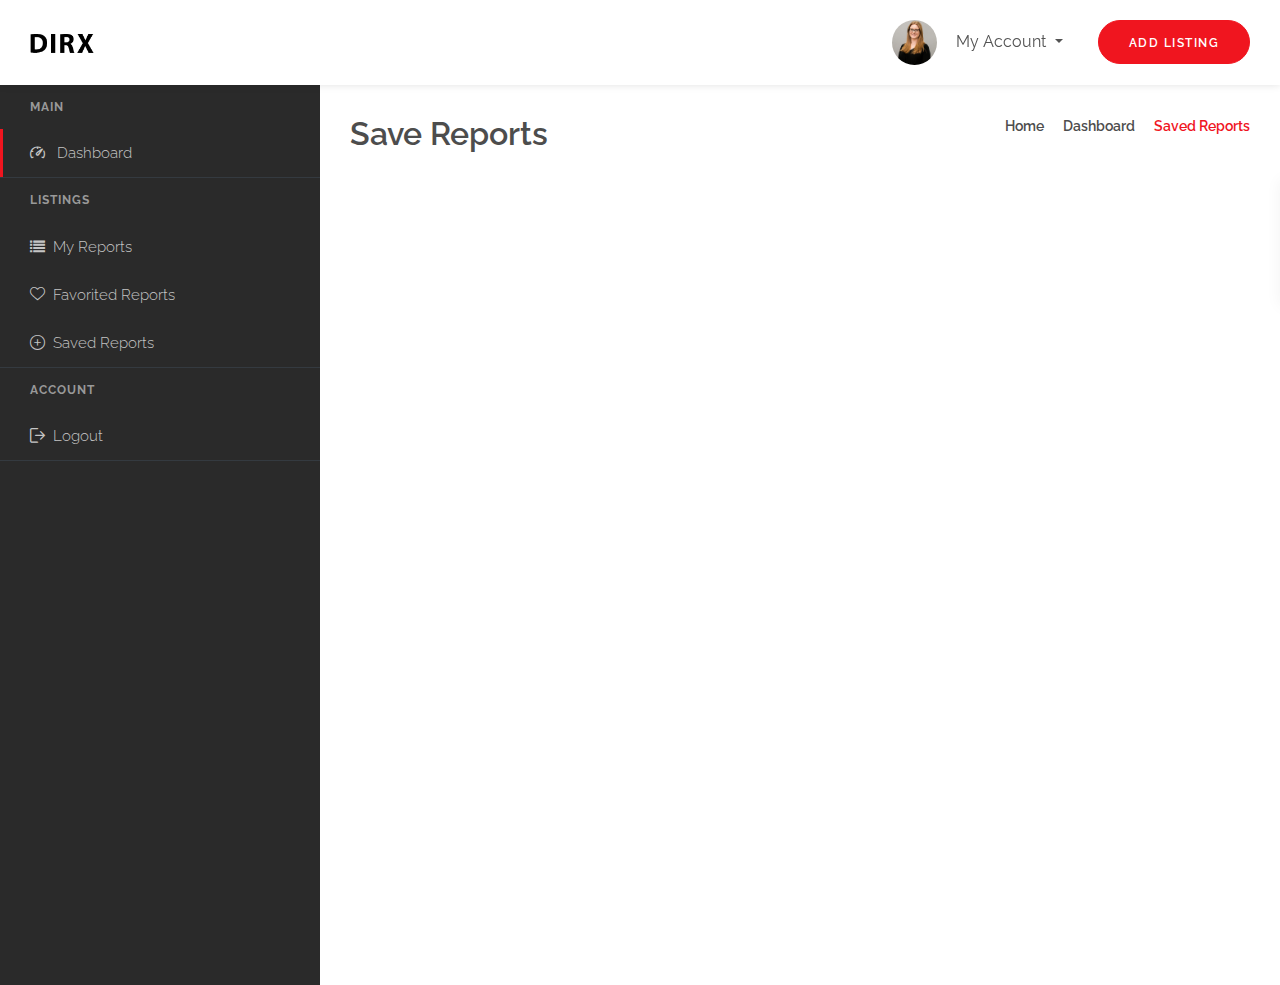
==== commit 6602ef79: "Lovely" ====
--- a/add-listing.html
+++ b/add-listing.html
@@ -3,7 +3,7 @@
 
 <!-- Mirrored from storage.googleapis.com/themevessel-products/drix/add-listing.html by HTTrack Website Copier/3.x [XR&CO'2014], Wed, 26 Jun 2019 07:26:23 GMT -->
 <head>
-    <title>DirX - Directory Listing HTML Template</title>
+    <title>Saved Reports</title>
     <meta name="viewport" content="width=device-width, initial-scale=1.0">
     <meta charset="utf-8">
 
@@ -100,10 +100,7 @@
                                     My Account
                                 </a>
                                 <div class="dropdown-menu">
-                                    <a class="dropdown-item" href="dashboard.html">Dashboard</a>
-                                    <a class="dropdown-item" href="messages.html">Messages</a>
-                                    <a class="dropdown-item" href="bookings.html">Bookings</a>
-                                    <a class="dropdown-item" href="my-profile.html">My profile</a>
+                                   
                                     <a class="dropdown-item" href="index.html">Logout</a>
                                 </div>
                             </div>
@@ -133,9 +130,9 @@
                         </ul>
                         <h4>Listings</h4>
                         <ul>
-                            <li><a href="my-listings.html"><i class="flaticon-list-1"></i>My Listings</a></li>
-                            <li><a href="favorited-listings.html"><i class="flaticon-heart"></i>Favorited Listing</a></li>
-                            <li><a href="add-listing.html"><i class="flaticon-plus"></i>Save Listings</a></li>
+                            <li><a href="my-listings.html"><i class="flaticon-list-1"></i>My Reports</a></li>
+                            <li><a href="favorited-listings.html"><i class="flaticon-heart"></i>Favorited Reports</a></li>
+                            <li><a href="add-listing.html"><i class="flaticon-plus"></i>Saved Reports</a></li>
                         </ul>
                         <h4>Account</h4>
                         <ul>
@@ -148,17 +145,17 @@
                 <div class="content-area5 dashboard-content">
                     <div class="dashboard-header clearfix">
                         <div class="row">
-                            <div class="col-sm-12 col-md-6"><h4>Add Listing</h4></div>
+                            <div class="col-sm-12 col-md-6"><h4>Save Reports</h4></div>
                             <div class="col-sm-12 col-md-6">
                                 <div class="breadcrumb-nav">
                                     <ul>
                                         <li>
-                                            <a href="index.html">Index</a>
+                                            <a href="index.html">Home</a>
                                         </li>
                                         <li>
                                             <a href="dashboard.html">Dashboard</a>
                                         </li>
-                                        <li class="active">Add Listing</li>
+                                        <li class="active">Saved Reports</li>
                                     </ul>
                                 </div>
                             </div>
